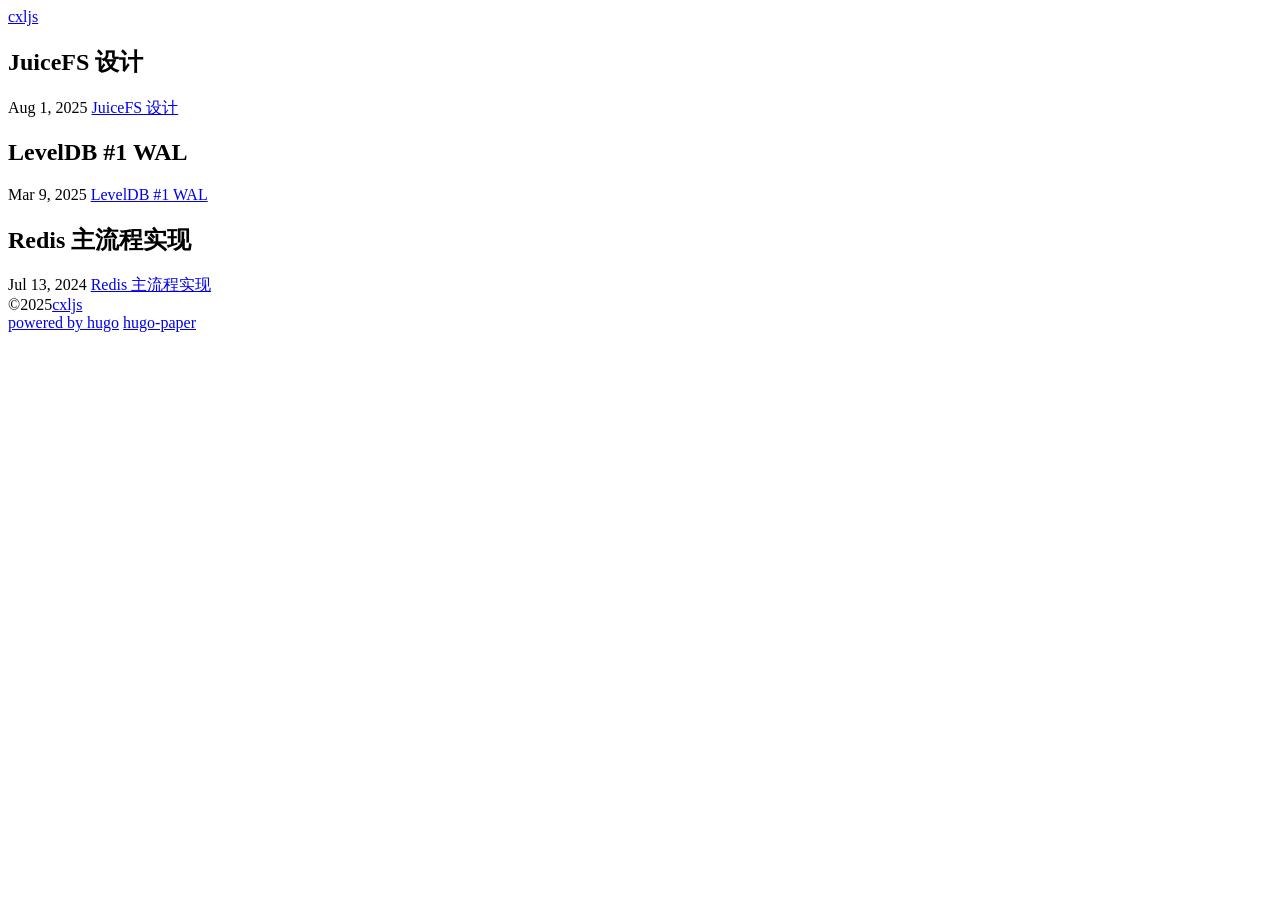
==== index.html @ 05b65667 "update JuiceFS" ====
<!doctype html>







<html
  class="not-ready lg:text-base"
  style="--bg:#faf8f1"
  lang="en-us"
  dir="ltr"
><head>
  <meta charset="utf-8" />
  <meta http-equiv="X-UA-Compatible" content="IE=edge" />
  <meta
    name="viewport"
    content="width=device-width, initial-scale=1, shrink-to-fit=no"
  />

  
  <title>cxljs</title>

  
  <meta name="theme-color" />

  
  <meta
    name="description"
    content="A personal blog"
  />
  <meta name="author" content="cxljs" /><link rel="preload stylesheet" as="style" href="https://cxljs.github.io/main.min.css" />

  
  <link rel="preload" as="image" href="https://cxljs.github.io/theme.png" />

  

  

  

  
  <link
    rel="icon"
    href="https://cxljs.github.io/favicon.ico"
  />
  <link
    rel="apple-touch-icon"
    href="https://cxljs.github.io/apple-touch-icon.png"
  />

  <meta name="generator" content="Hugo 0.145.0">
  <meta itemprop="name" content="cxljs">
  <meta itemprop="datePublished" content="2025-10-12T13:29:12+08:00">
  <meta itemprop="dateModified" content="2025-10-12T13:29:12+08:00"><meta property="og:url" content="https://cxljs.github.io/">
  <meta property="og:site_name" content="cxljs">
  <meta property="og:title" content="cxljs">
  <meta property="og:locale" content="en_us">
  <meta property="og:type" content="website">

  <meta name="twitter:card" content="summary">
  <meta name="twitter:title" content="cxljs">
<link
    rel="alternate"
    type="application/rss&#43;xml"
    href="https://cxljs.github.io/index.xml"
    title="cxljs"
  />
  <link rel="canonical" href="https://cxljs.github.io/" />
</head>
<body
    class="bg-(--bg) text-black antialiased duration-200 ease-out [-webkit-tap-highlight-color:transparent] dark:text-white"
  ><header
  class="mx-auto flex h-[4.5rem] max-w-(--w) px-8 whitespace-nowrap lg:justify-center"
>
  <div class="relative z-50 flex items-center ltr:mr-auto rtl:ml-auto">
    <a
      class="-translate-y-[1px] text-2xl font-medium"
      href="https://cxljs.github.io/"
      >cxljs</a
    >
    <div
      class="btn-dark text-[0px] ltr:ml-4 rtl:mr-4 h-6 w-6 shrink-0 cursor-pointer [background:url(./theme.png)_left_center/_auto_theme('spacing.6')_no-repeat] [transition:_background-position_0.4s_steps(5)] dark:[background-position:right]"
      role="button"
      aria-label="Dark"
    ></div>
  </div>

  <div
    class="btn-menu relative z-50 flex h-[4.5rem] w-[5rem] shrink-0 cursor-pointer flex-col items-center justify-center gap-2.5 lg:hidden ltr:-mr-8 rtl:-ml-8"
    role="button"
    aria-label="Menu"
  ></div>

  <script>
    
    const htmlClass = document.documentElement.classList;
    setTimeout(() => {
      htmlClass.remove('not-ready');
    }, 10);

    
    const btnMenu = document.querySelector('.btn-menu');
    btnMenu.addEventListener('click', () => {
      htmlClass.toggle('open');
    });

    
    const metaTheme = document.querySelector('meta[name="theme-color"]');
    const lightBg = '#faf8f1'.replace(/"/g, '');
    const setDark = (isDark) => {
      metaTheme.setAttribute('content', isDark ? '#000' : lightBg);
      htmlClass[isDark ? 'add' : 'remove']('dark');
      localStorage.setItem('dark', isDark);
    };

    
    const darkScheme = window.matchMedia('(prefers-color-scheme: dark)');
    if (htmlClass.contains('dark')) {
      setDark(true);
    } else {
      const darkVal = localStorage.getItem('dark');
      setDark(darkVal ? darkVal === 'true' : darkScheme.matches);
    }

    
    darkScheme.addEventListener('change', (event) => {
      setDark(event.matches);
    });

    
    const btnDark = document.querySelector('.btn-dark');
    btnDark.addEventListener('click', () => {
      setDark(localStorage.getItem('dark') !== 'true');
    });
  </script>

  <div
    class="nav-wrapper fixed inset-x-0 top-full z-40 flex h-full flex-col justify-center bg-(--bg) pb-16 duration-200 select-none lg:static lg:h-auto lg:flex-row lg:bg-transparent! lg:pb-0 lg:transition-none"
  >
  </div>
</header>
<main
      class="prose prose-neutral dark:prose-invert relative mx-auto min-h-[calc(100vh-9rem)] max-w-(--w) px-8 pt-14 pb-16"
    >

<section class="relative my-10 first-of-type:mt-0 last-of-type:mb-0"><h2 class="my-0!">JuiceFS 设计</h2>
  <time class="text-xs antialiased opacity-60"
    >Aug 1, 2025</time
  >
  <a class="absolute inset-0 text-[0px]" href="https://cxljs.github.io/posts/juicefs/"
    >JuiceFS 设计</a
  >
</section>

<section class="relative my-10 first-of-type:mt-0 last-of-type:mb-0"><h2 class="my-0!">LevelDB #1 WAL</h2>
  <time class="text-xs antialiased opacity-60"
    >Mar 9, 2025</time
  >
  <a class="absolute inset-0 text-[0px]" href="https://cxljs.github.io/posts/leveldb-1-wal/"
    >LevelDB #1 WAL</a
  >
</section>

<section class="relative my-10 first-of-type:mt-0 last-of-type:mb-0"><h2 class="my-0!">Redis 主流程实现</h2>
  <time class="text-xs antialiased opacity-60"
    >Jul 13, 2024</time
  >
  <a class="absolute inset-0 text-[0px]" href="https://cxljs.github.io/posts/redis/"
    >Redis 主流程实现</a
  >
</section></main><footer
  class="mx-auto flex h-[4.5rem] max-w-(--w) items-center px-8 text-xs tracking-wider uppercase opacity-60"
>
  <div class="mr-auto">&copy;2025<a class="link" href="https://cxljs.github.io/">cxljs</a></div>
  <a class="link mx-6" href="https://gohugo.io/" rel="noopener" target="_blank"
    >powered by hugo️️</a
  >️
  <a
    class="link"
    href="https://github.com/nanxiaobei/hugo-paper"
    rel="noopener"
    target="_blank"
    >hugo-paper</a
  >
</footer>
</body>
</html>
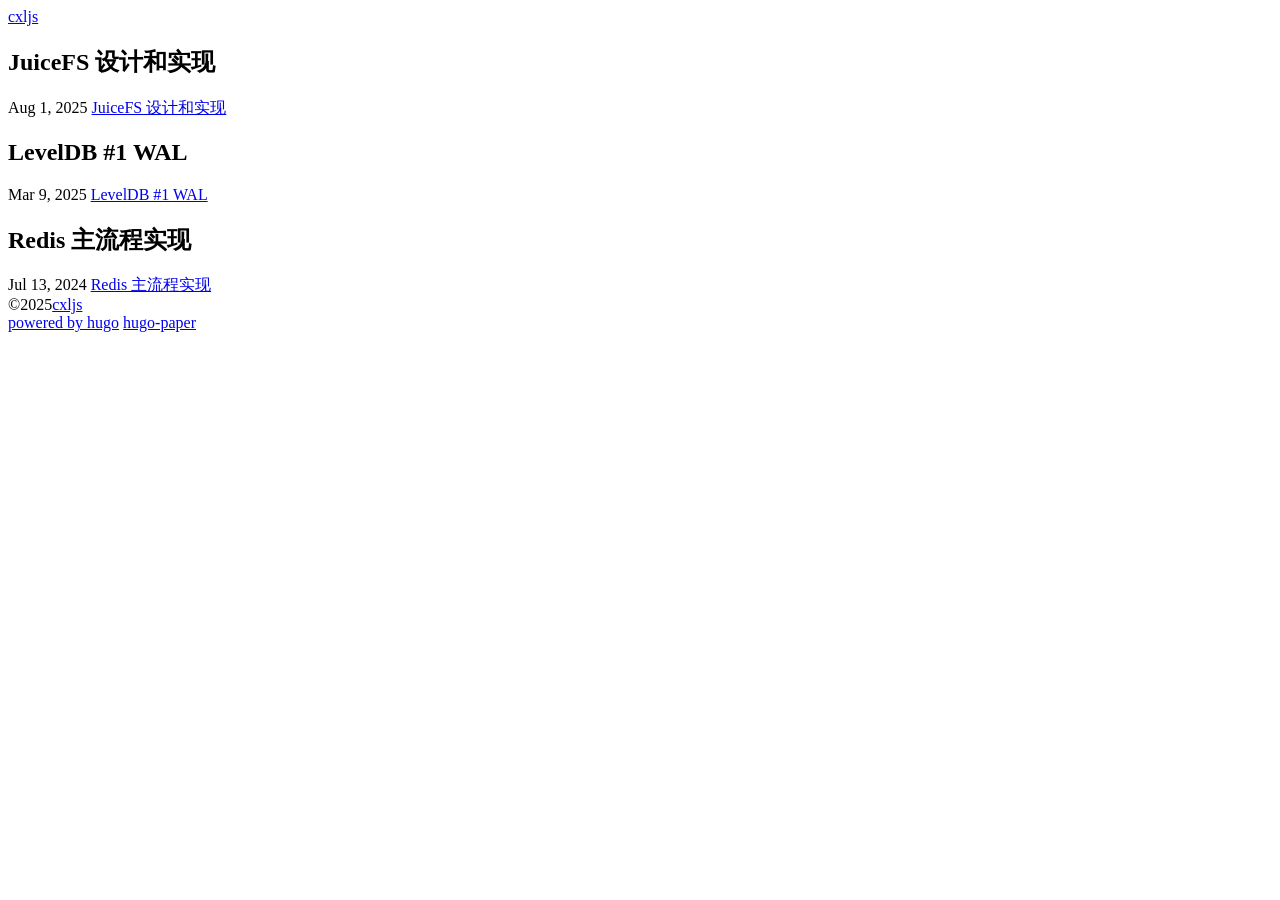
==== commit 94e3f7b5: "update JuiceFS" ====
--- a/index.html
+++ b/index.html
@@ -146,12 +146,12 @@
       class="prose prose-neutral dark:prose-invert relative mx-auto min-h-[calc(100vh-9rem)] max-w-(--w) px-8 pt-14 pb-16"
     >
 
-<section class="relative my-10 first-of-type:mt-0 last-of-type:mb-0"><h2 class="my-0!">JuiceFS 设计</h2>
+<section class="relative my-10 first-of-type:mt-0 last-of-type:mb-0"><h2 class="my-0!">JuiceFS 设计和实现</h2>
   <time class="text-xs antialiased opacity-60"
     >Aug 1, 2025</time
   >
   <a class="absolute inset-0 text-[0px]" href="https://cxljs.github.io/posts/juicefs/"
-    >JuiceFS 设计</a
+    >JuiceFS 设计和实现</a
   >
 </section>
 
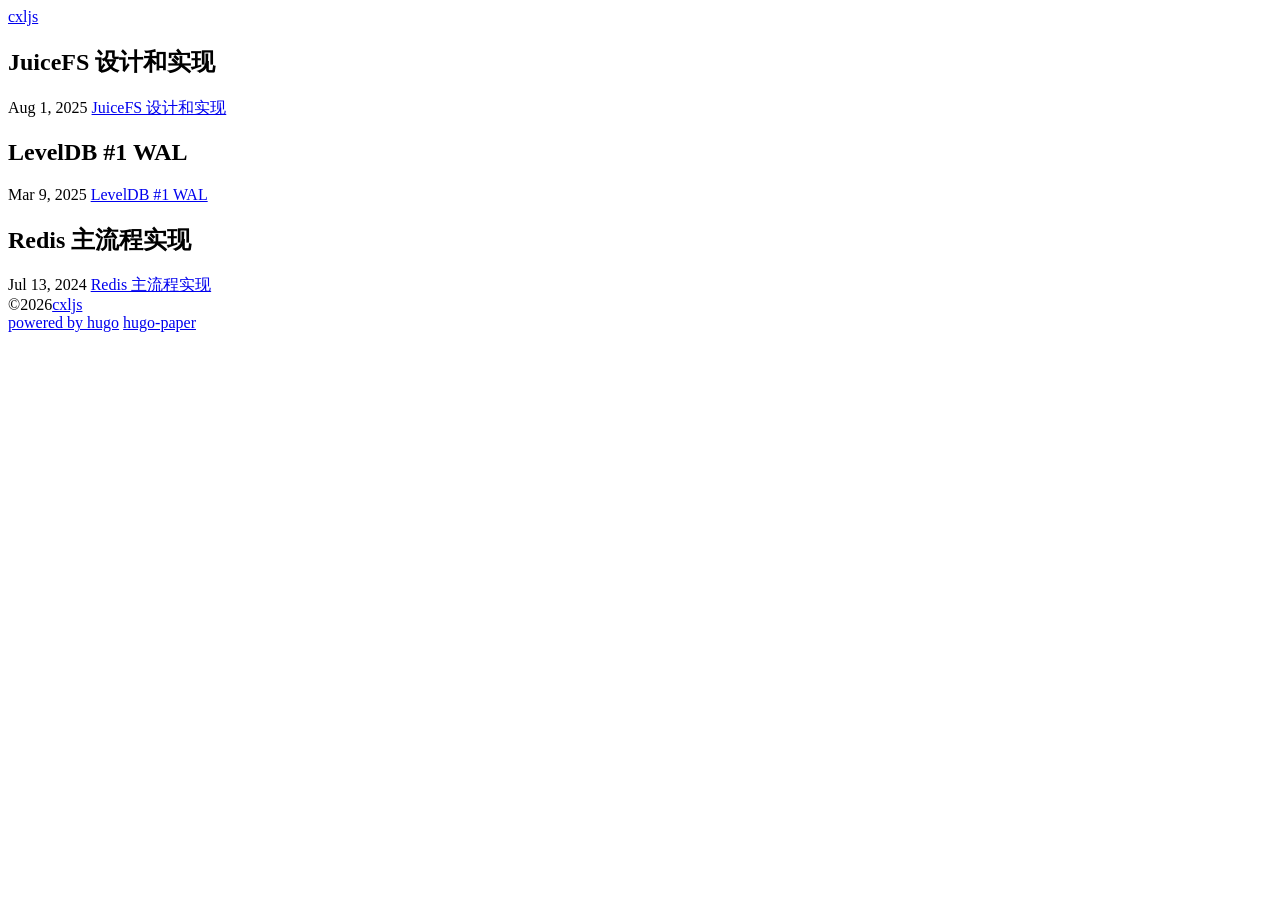
==== commit 2b5d1eb7: "update" ====
--- a/index.html
+++ b/index.html
@@ -53,8 +53,8 @@
 
   <meta name="generator" content="Hugo 0.145.0">
   <meta itemprop="name" content="cxljs">
-  <meta itemprop="datePublished" content="2025-10-12T13:29:12+08:00">
-  <meta itemprop="dateModified" content="2025-10-12T13:29:12+08:00"><meta property="og:url" content="https://cxljs.github.io/">
+  <meta itemprop="datePublished" content="2026-04-18T16:07:12+08:00">
+  <meta itemprop="dateModified" content="2026-04-18T16:07:12+08:00"><meta property="og:url" content="https://cxljs.github.io/">
   <meta property="og:site_name" content="cxljs">
   <meta property="og:title" content="cxljs">
   <meta property="og:locale" content="en_us">
@@ -174,7 +174,7 @@
 </section></main><footer
   class="mx-auto flex h-[4.5rem] max-w-(--w) items-center px-8 text-xs tracking-wider uppercase opacity-60"
 >
-  <div class="mr-auto">&copy;2025<a class="link" href="https://cxljs.github.io/">cxljs</a></div>
+  <div class="mr-auto">&copy;2026<a class="link" href="https://cxljs.github.io/">cxljs</a></div>
   <a class="link mx-6" href="https://gohugo.io/" rel="noopener" target="_blank"
     >powered by hugo️️</a
   >️
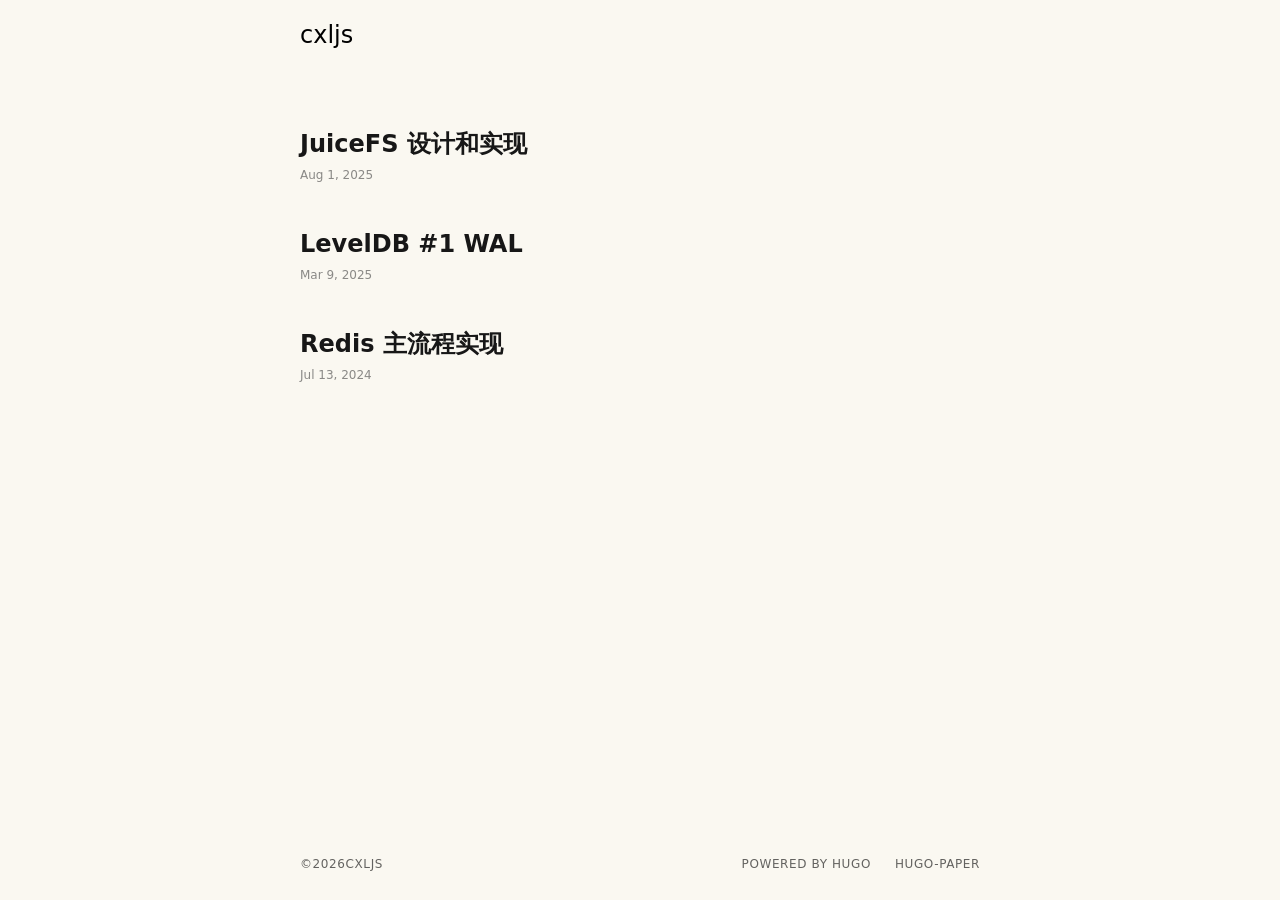
==== commit 277d72c6: "change code block background to light purple" ====
--- a/index.html
+++ b/index.html
@@ -30,7 +30,7 @@
     name="description"
     content="A personal blog"
   />
-  <meta name="author" content="cxljs" /><link rel="preload stylesheet" as="style" href="https://cxljs.github.io/main.min.css" />
+  <meta name="author" content="cxljs" /><link rel="preload stylesheet" as="style" href="https://cxljs.github.io/main.min.0ed59c72e3c71f4aab06535ca224bee5d10b738c54c8cc0b9d04d0f05f2a0657.css" />
 
   
   <link rel="preload" as="image" href="https://cxljs.github.io/theme.png" />
@@ -53,8 +53,8 @@
 
   <meta name="generator" content="Hugo 0.145.0">
   <meta itemprop="name" content="cxljs">
-  <meta itemprop="datePublished" content="2026-04-18T16:07:12+08:00">
-  <meta itemprop="dateModified" content="2026-04-18T16:07:12+08:00"><meta property="og:url" content="https://cxljs.github.io/">
+  <meta itemprop="datePublished" content="2026-06-21T18:16:03+08:00">
+  <meta itemprop="dateModified" content="2026-06-21T18:16:03+08:00"><meta property="og:url" content="https://cxljs.github.io/">
   <meta property="og:site_name" content="cxljs">
   <meta property="og:title" content="cxljs">
   <meta property="og:locale" content="en_us">
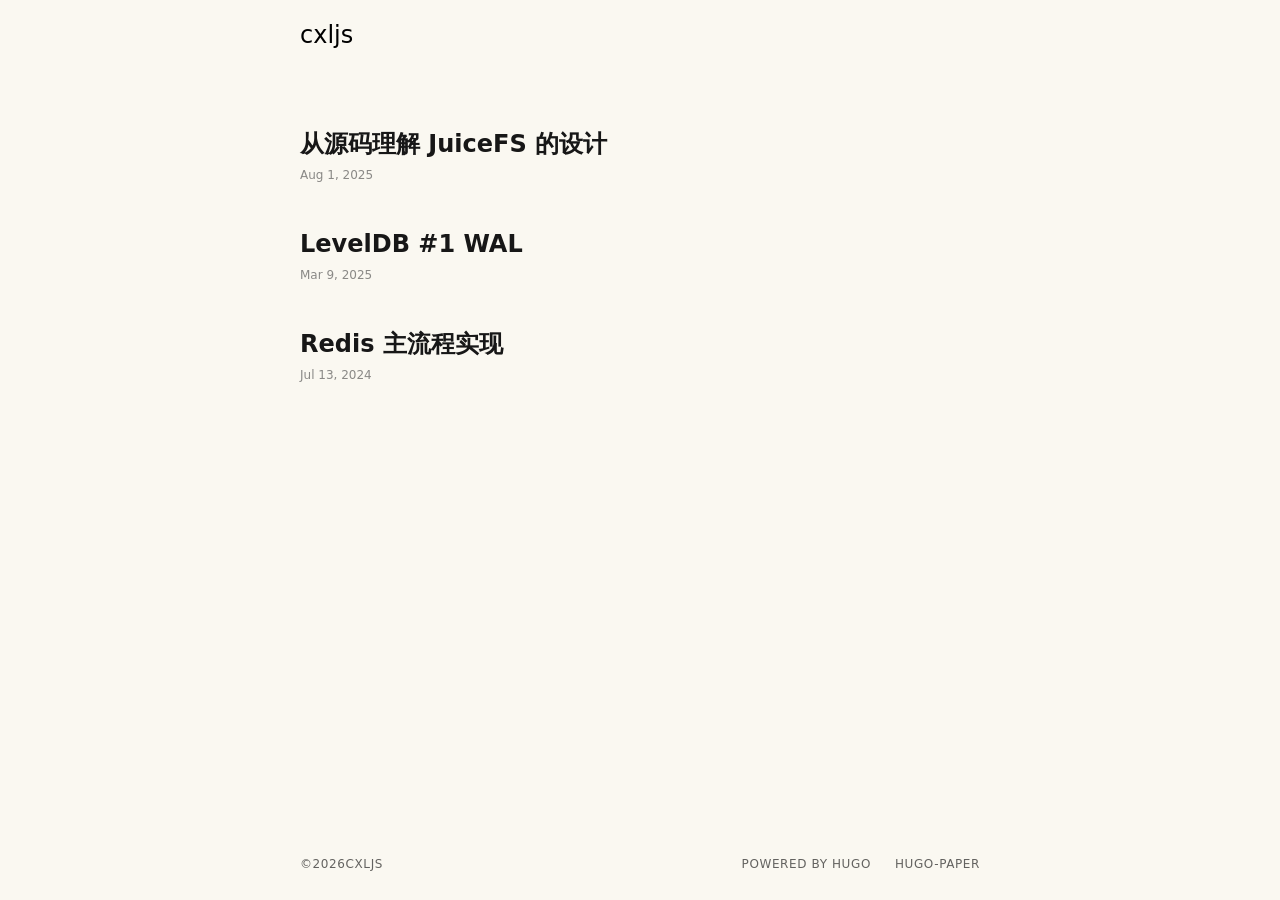
==== commit ea7fb6e4: "update" ====
--- a/index.html
+++ b/index.html
@@ -146,12 +146,12 @@
       class="prose prose-neutral dark:prose-invert relative mx-auto min-h-[calc(100vh-9rem)] max-w-(--w) px-8 pt-14 pb-16"
     >
 
-<section class="relative my-10 first-of-type:mt-0 last-of-type:mb-0"><h2 class="my-0!">JuiceFS 设计和实现</h2>
+<section class="relative my-10 first-of-type:mt-0 last-of-type:mb-0"><h2 class="my-0!">从源码理解 JuiceFS 的设计</h2>
   <time class="text-xs antialiased opacity-60"
     >Aug 1, 2025</time
   >
   <a class="absolute inset-0 text-[0px]" href="https://cxljs.github.io/posts/juicefs/"
-    >JuiceFS 设计和实现</a
+    >从源码理解 JuiceFS 的设计</a
   >
 </section>
 
